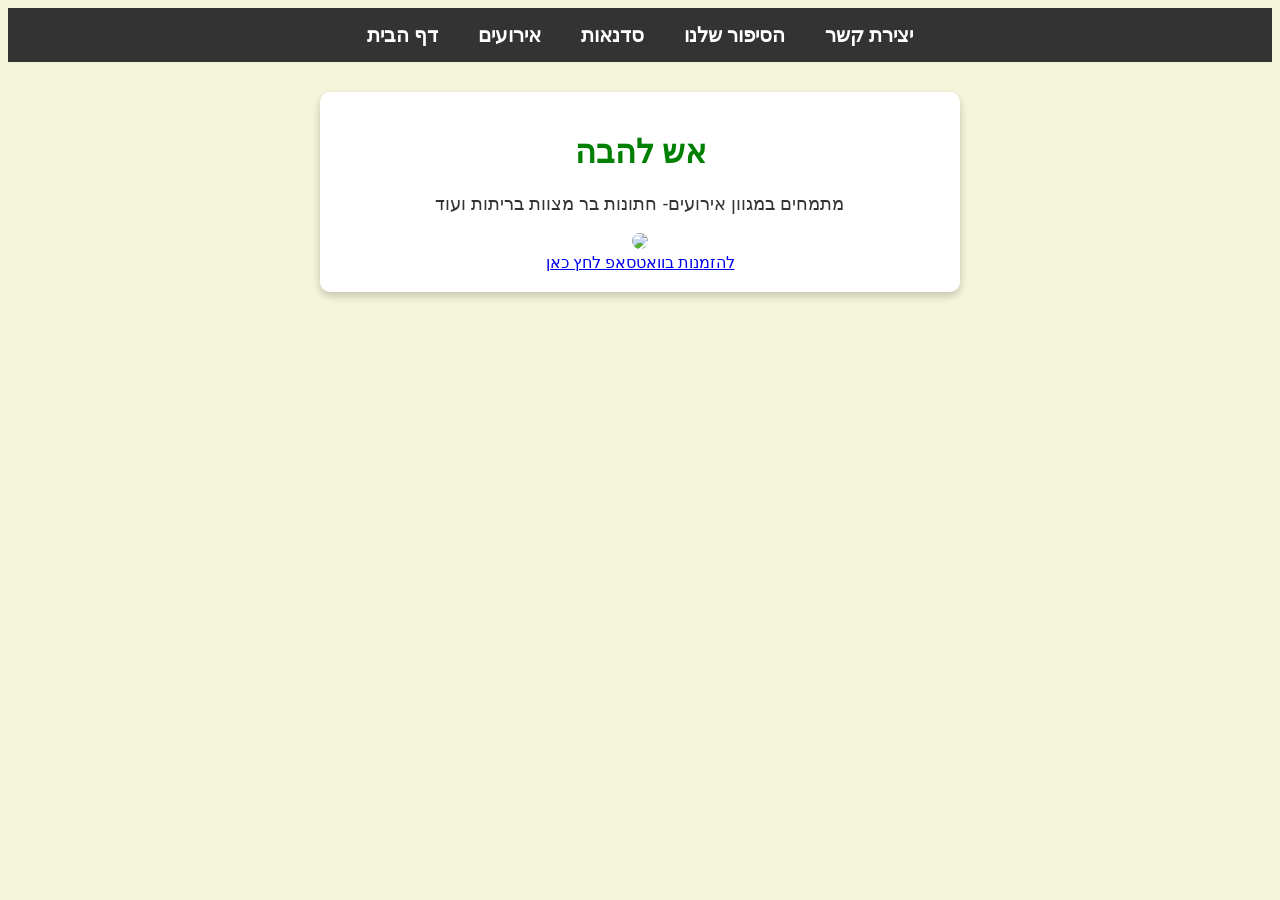
==== index.html @ 8f852afe "Renamed to index" ====
<!DOCTYPE html>

<head><link rel="stylesheet" href="PIZZA.CSS"></head>

<body>
   
  <div class="navbar">
    <a href="#">דף הבית</a>
    <a href="#">אירועים</a>
    <a href="#">סדנאות</a>
    <a href="#">הסיפור שלנו</a>
    <a href="#">יצירת קשר</a>
</div>
   
<div class="card">

<h1>אש להבה</h1>

   <p>מתמחים במגוון אירועים- חתונות בר מצוות בריתות ועוד</p> 

   <img src="pizzataboon.jpeg" width="300">

   <br>

   <a href="https://wa.me/972500000000">להזמנות בוואטסאפ לחץ כאן</a>

   </div>

</body></html>
---- PIZZA.CSS ----
body {
     background-color: beige;
    }

    h1{color: green;
    text-align: center;
    }

    p {
    color: #333;       /* אפור כהה (יותר נעים לעין משחור מלא) */
    font-size: 18px;   /* הגדלת הטקסט */
    font-family: Arial, sans-serif; /* גופן נקי יותר */
}

img{
border-radius: 15px; 

}

.navbar {
    background-color: #333;
    display: flex;              /* הפקודה החדשה והמתקדמת */
    justify-content: center;    /* ממרכז את הכל לאמצע */
    padding: 15px;
}

.navbar a {
    color: white;
    text-decoration: none;
    margin: 0 20px;
    font-size: 20px;
    font-weight: bold;
}

.card {
    background-color: white;   /* צבע רקע לבן לכרטיס כדי שיבלוט על הבז' */
    width: 600px;              /* רוחב קבוע לכרטיס */
    margin: 30px auto;         /* הטריק הגדול: 30 פיקסל מלמעלה, ו-AUTO בצדדים (ממרכז את הכרטיס!) */
    padding: 20px;             /* מרווח פנימי כדי שהטקסט לא יידבק לקצוות הלבנים */
    border-radius: 10px;       /* פינות מעוגלות לכל הכרטיס */
    text-align: center;        /* מוודא שכל מה שבתוך הכרטיס (כולל התמונה) יהיה באמצע */
    box-shadow: 0 4px 8px rgba(0,0,0,0.2); /* בונוס איכותי: צל עדין מתחת לכרטיס */
}

/* התאמה למסכים קטנים (טלפונים) */
@media (max-width: 620px) {
    .card {
        width: 90%;       /* במקום 600 פיקסלים קבועים, תפוס 90% מהרוחב הזמין */
        margin: 10px auto; /* פחות רווח מלמעלה */
    }

    .navbar {
        flex-direction: column; /* מסדר את הקישורים בטור (אחד מתחת לשני) במקום בשורה */
        text-align: center;
    }

    .navbar a {
        margin: 10px 0;    /* רווחים מלמעלה ומלמטה בין הקישורים בטור */
        display: block;    /* גורם לכל קישור לתפוס שורה משלו */
    }
}
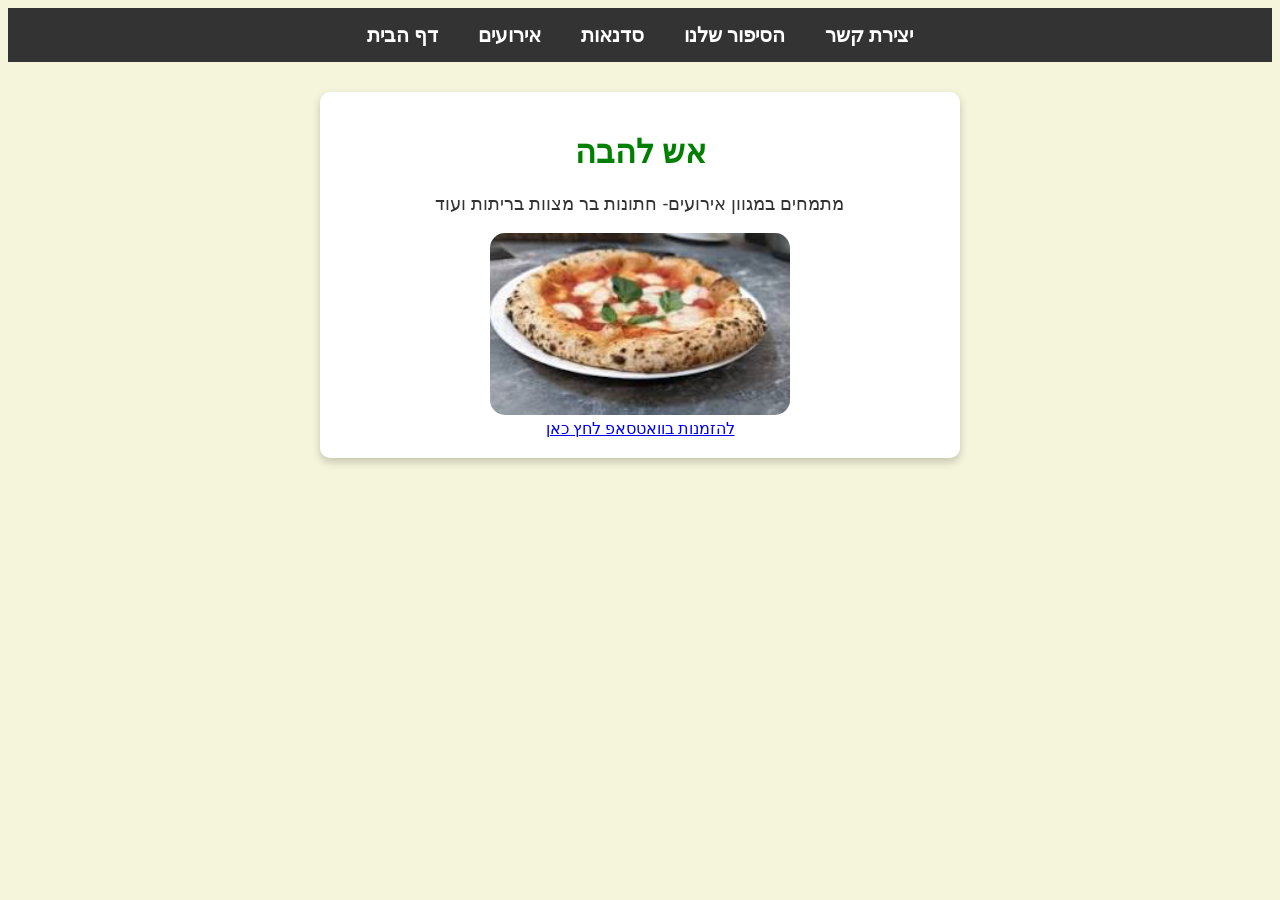
==== commit 2412a4d2: "Fix image for real" ====
--- a/index.html
+++ b/index.html
@@ -18,7 +18,7 @@
 
    <p>מתמחים במגוון אירועים- חתונות בר מצוות בריתות ועוד</p> 
 
-   <img src="pizzataboon.jpeg" width="300">
+   <img src="pizza.png.jfif" width="300">
 
    <br>
 
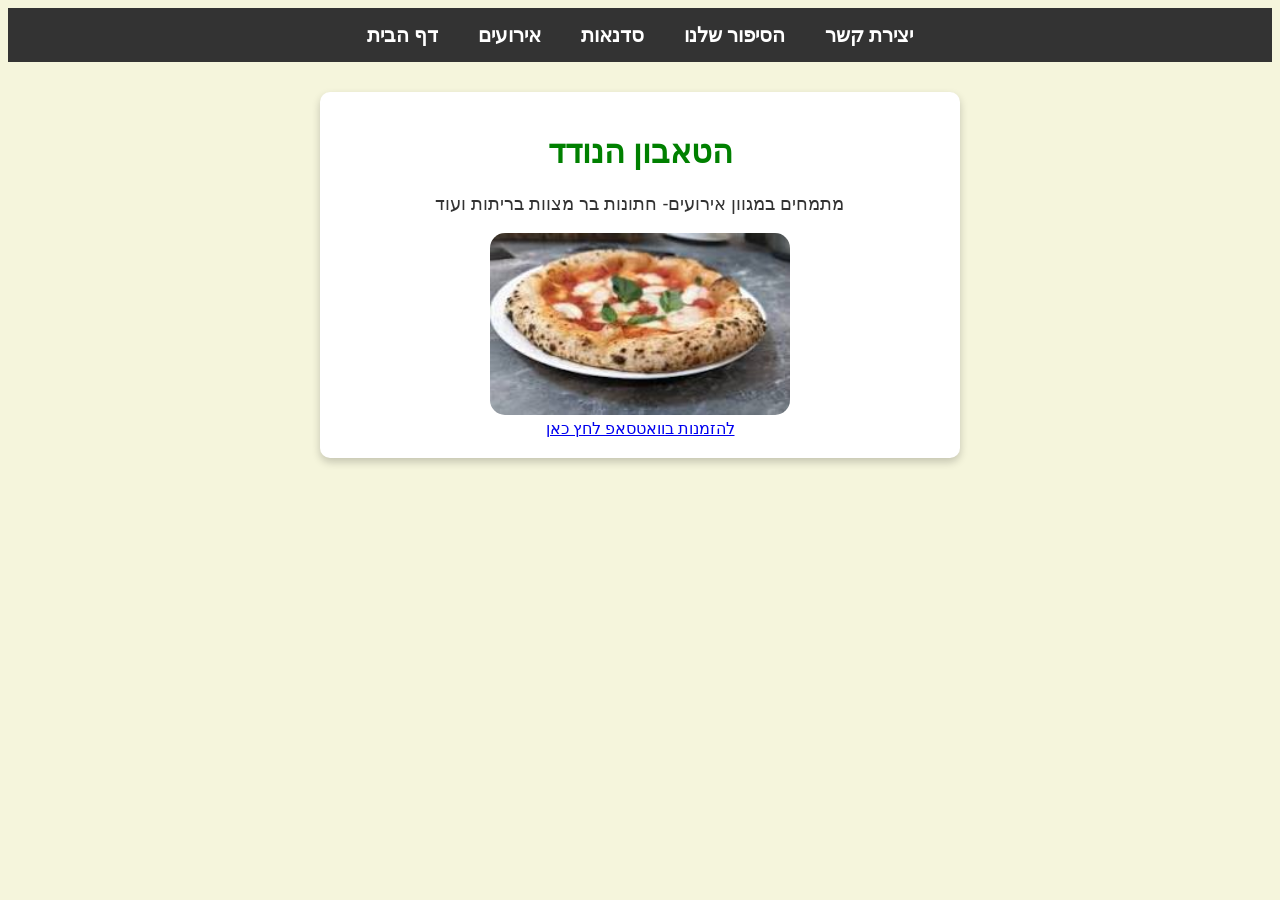
==== commit 7e4cb42f: "Update site title" ====
--- a/index.html
+++ b/index.html
@@ -14,8 +14,7 @@
    
 <div class="card">
 
-<h1>אש להבה</h1>
-
+<h1>הטאבון הנודד</h1>
    <p>מתמחים במגוון אירועים- חתונות בר מצוות בריתות ועוד</p> 
 
    <img src="pizza.png.jfif" width="300">
